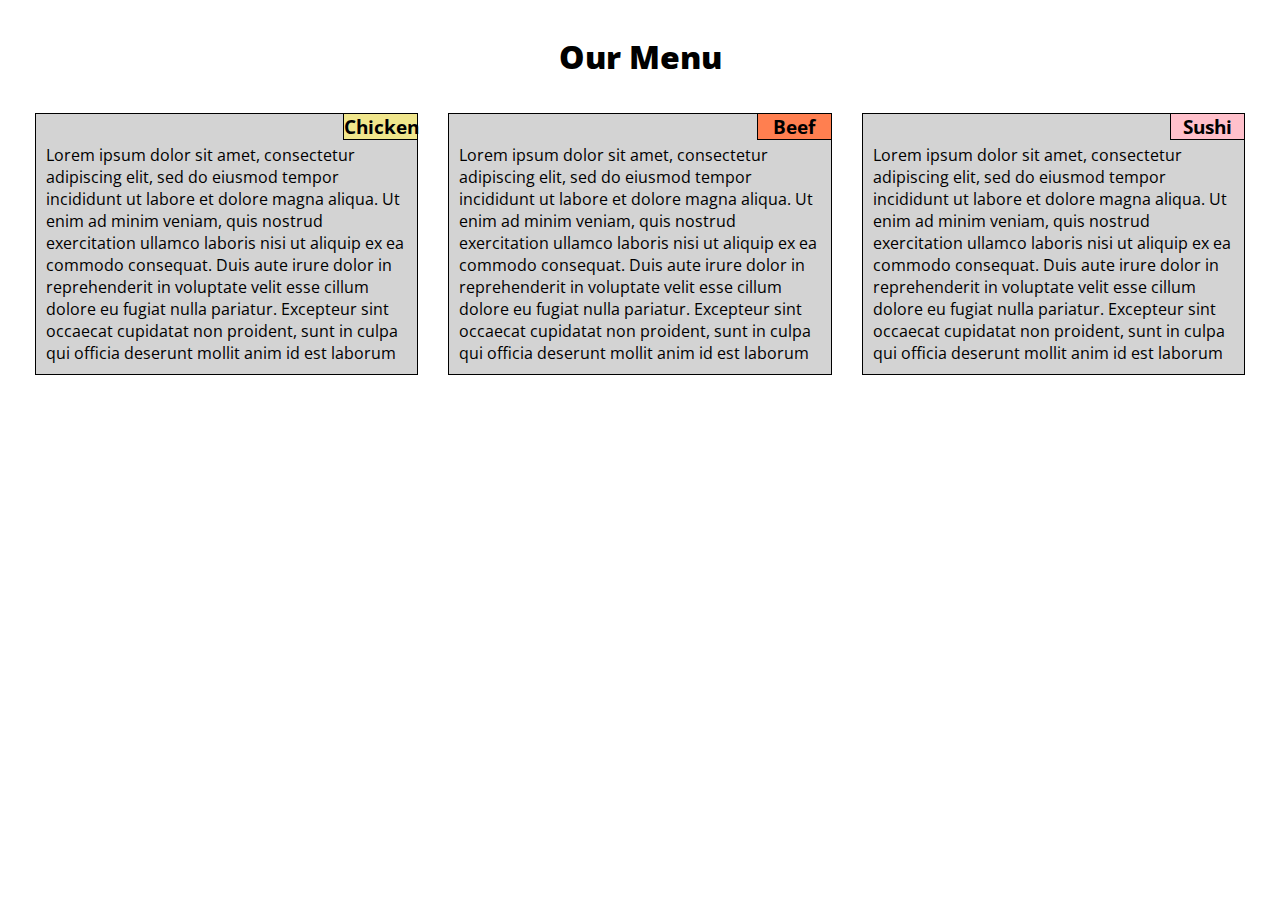
==== assignment-2/index.html @ 6b23f544 "Rename module-2-assignment.html to index.html" ====
<!DOCTYPE html>
<html>
  <head>
    <meta charset="utf-8" />
    <meta name="viewport" content="width=device-width, initial-scale=1.0" />
    <link
      rel="stylesheet"
      type="text/css"
      href="/assignment-2/css/module-2-assigniment.css"
    />
    <link
      rel="stylesheet"
      href="https://fonts.googleapis.com/css2?family=Open+Sans:wght@400;700&display=swap"
    />
    <title>Our Menu</title>
  </head>

  <body>
    <h1>Our Menu</h1>
    <div class="main-container">
      <div class="container col-lg-4 col-md-6 col-sm-12">
        <h3 class="chicken">Chicken</h3>
        <p>
          Lorem ipsum dolor sit amet, consectetur adipiscing elit, sed do
          eiusmod tempor incididunt ut labore et dolore magna aliqua. Ut enim ad
          minim veniam, quis nostrud exercitation ullamco laboris nisi ut
          aliquip ex ea commodo consequat. Duis aute irure dolor in
          reprehenderit in voluptate velit esse cillum dolore eu fugiat nulla
          pariatur. Excepteur sint occaecat cupidatat non proident, sunt in
          culpa qui officia deserunt mollit anim id est laborum
        </p>
      </div>
      <div class="container col-lg-4 col-md-6 col-sm-12">
        <h3 class="beef">Beef</h3>
        <p>
          Lorem ipsum dolor sit amet, consectetur adipiscing elit, sed do
          eiusmod tempor incididunt ut labore et dolore magna aliqua. Ut enim ad
          minim veniam, quis nostrud exercitation ullamco laboris nisi ut
          aliquip ex ea commodo consequat. Duis aute irure dolor in
          reprehenderit in voluptate velit esse cillum dolore eu fugiat nulla
          pariatur. Excepteur sint occaecat cupidatat non proident, sunt in
          culpa qui officia deserunt mollit anim id est laborum
        </p>
      </div>

      <div class="container col-lg-4 col-md-12 col-sm-12">
        <h3 class="sushi">Sushi</h3>
        <p>
          Lorem ipsum dolor sit amet, consectetur adipiscing elit, sed do
          eiusmod tempor incididunt ut labore et dolore magna aliqua. Ut enim ad
          minim veniam, quis nostrud exercitation ullamco laboris nisi ut
          aliquip ex ea commodo consequat. Duis aute irure dolor in
          reprehenderit in voluptate velit esse cillum dolore eu fugiat nulla
          pariatur. Excepteur sint occaecat cupidatat non proident, sunt in
          culpa qui officia deserunt mollit anim id est laborum
        </p>
      </div>
    </div>
  </body>
</html>
---- assignment-2/css/module-2-assigniment.css ----
* {
  margin: 0px;
  padding: 0px;
  box-sizing: border-box;
  font-family: "Open Sans", sans-serif;
}

/******Base styles******/

h1 {
  font-weight: 800;
  font-size: 1, 75em;
  background-color: white;
  padding-top: 35px;
  padding-bottom: 20px;
  text-align: center;
}

div.main-container {
  padding-left: 20px;
  padding-right: 20px;
}

p {
  border: 1px solid black;
  background-color: lightgrey;
  padding-top: 30px;
  padding-bottom: 10px;
  padding-left: 10px;
  padding-right: 10px;
  margin: 15px;
}

h3 {
  width: 75px;
  font-size: 1, 25em;
  border: 1px solid black;
  text-align: center;
  float: inline-end;
  position: relative;
  top: 15px;
  right: 15px;
}

.chicken {
  background-color: khaki;
}

.beef {
  background-color: coral;
}

.sushi {
  background-color: pink;
}

/********** Desktop **********/
@media (min-width: 992px) {
  .col-lg-1,
  .col-lg-2,
  .col-lg-3,
  .col-lg-4,
  .col-lg-5,
  .col-lg-6,
  .col-lg-7,
  .col-lg-8,
  .col-lg-9,
  .col-lg-10,
  .col-lg-11,
  .col-lg-12 {
    float: left;
  }
  .col-lg-1 {
    width: 8.33%;
  }
  .col-lg-2 {
    width: 16.66%;
  }
  .col-lg-3 {
    width: 25%;
  }
  .col-lg-4 {
    width: 33.33%;
  }
  .col-lg-5 {
    width: 41.66%;
  }
  .col-lg-6 {
    width: 50%;
  }
  .col-lg-7 {
    width: 58.33%;
  }
  .col-lg-8 {
    width: 66.66%;
  }
  .col-lg-9 {
    width: 74.99%;
  }
  .col-lg-10 {
    width: 83.33%;
  }
  .col-lg-11 {
    width: 91.66%;
  }
  .col-lg-12 {
    width: 100%;
  }
}

/********** Tablet **********/
@media (min-width: 768px) and (max-width: 991px) {
  .col-md-1,
  .col-md-2,
  .col-md-3,
  .col-md-4,
  .col-md-5,
  .col-md-6,
  .col-md-7,
  .col-md-8,
  .col-md-9,
  .col-md-10,
  .col-md-11,
  .col-md-12 {
    float: left;
  }
  .col-md-1 {
    width: 8.33%;
  }
  .col-md-2 {
    width: 16.66%;
  }
  .col-md-3 {
    width: 25%;
  }
  .col-md-4 {
    width: 33.33%;
  }
  .col-md-5 {
    width: 41.66%;
  }
  .col-md-6 {
    width: 50%;
  }
  .col-md-7 {
    width: 58.33%;
  }
  .col-md-8 {
    width: 66.66%;
  }
  .col-md-9 {
    width: 74.99%;
  }
  .col-md-10 {
    width: 83.33%;
  }
  .col-md-11 {
    width: 91.66%;
  }
  .col-md-12 {
    width: 100%;
  }
}

/********** Mobile **********/
@media (max-width: 767px) {
  .col-sm-1,
  .col-sm-2,
  .col-sm-3,
  .col-sm-4,
  .col-sm-5,
  .col-sm-6,
  .col-sm-7,
  .col-sm-8,
  .col-sm-9,
  .col-sm-10,
  .col-sm-11,
  .col-sm-12 {
    float: left;
  }
  .col-sm-1 {
    width: 8.33%;
  }
  .col-sm-2 {
    width: 16.66%;
  }
  .col-sm-3 {
    width: 25%;
  }
  .col-sm-4 {
    width: 33.33%;
  }
  .col-sm-5 {
    width: 41.66%;
  }
  .col-sm-6 {
    width: 50%;
  }
  .col-sm-7 {
    width: 58.33%;
  }
  .col-sm-8 {
    width: 66.66%;
  }
  .col-sm-9 {
    width: 74.99%;
  }
  .col-sm-10 {
    width: 83.33%;
  }
  .col-sm-11 {
    width: 91.66%;
  }
  .col-sm-12 {
    width: 100%;
  }
}
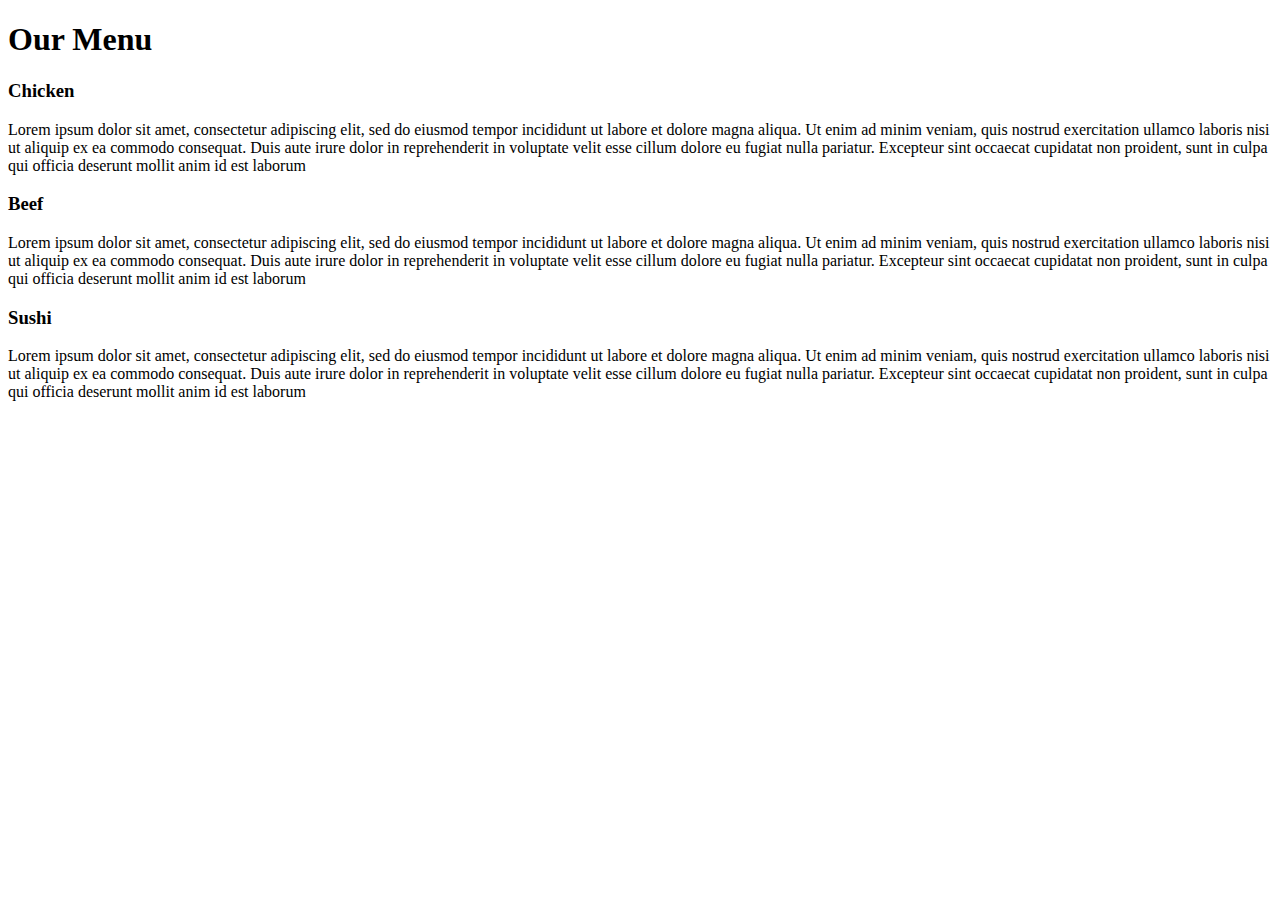
==== commit 9365dabc: "Update index.html" ====
--- a/assignment-2/index.html
+++ b/assignment-2/index.html
@@ -6,7 +6,7 @@
     <link
       rel="stylesheet"
       type="text/css"
-      href="/assignment-2/css/module-2-assigniment.css"
+      href="assignment-2/css/style.css"
     />
     <link
       rel="stylesheet"
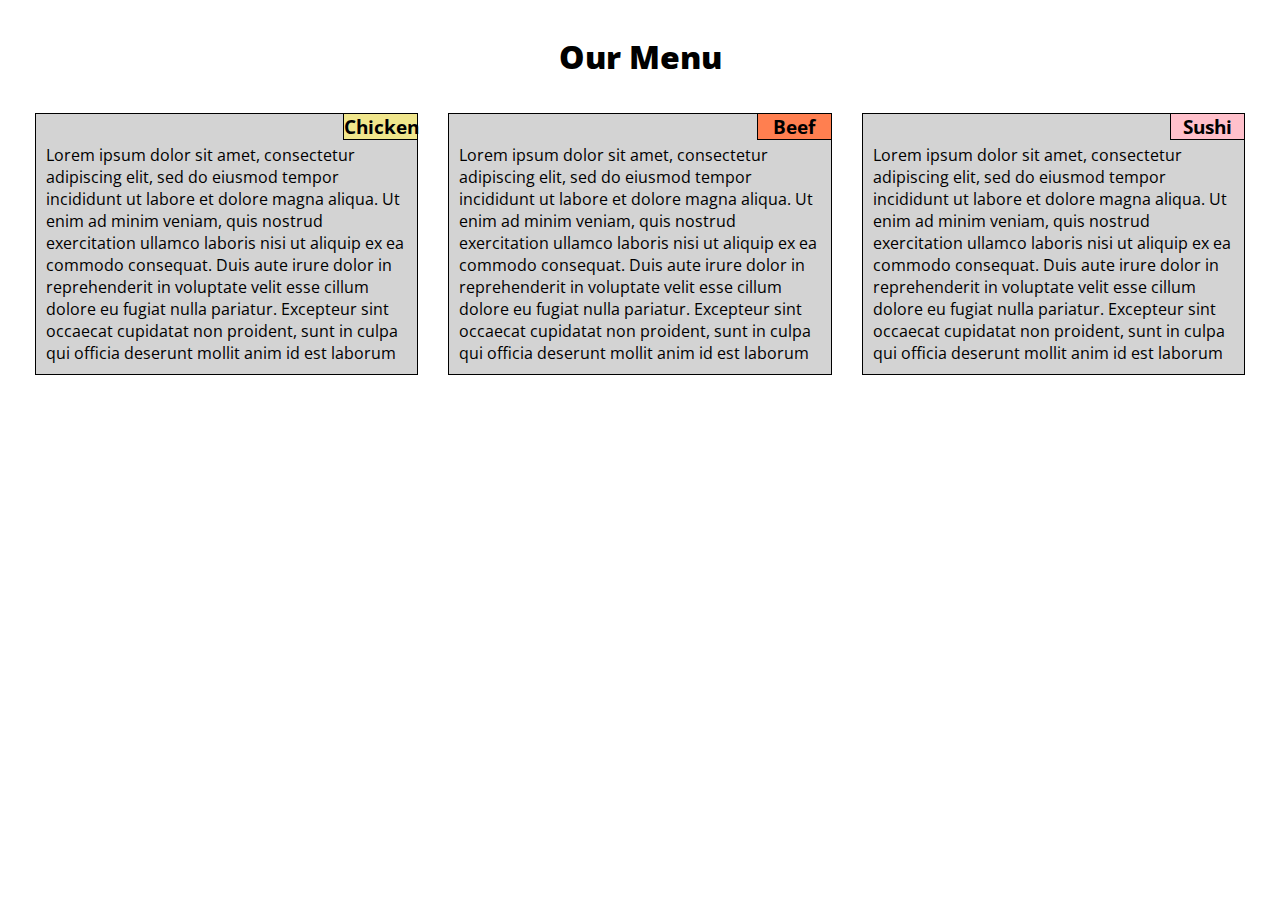
==== commit 3c8a57f3: "Update index.html" ====
--- a/assignment-2/index.html
+++ b/assignment-2/index.html
@@ -6,7 +6,7 @@
     <link
       rel="stylesheet"
       type="text/css"
-      href="assignment-2/css/style.css"
+      href="style.css"
     />
     <link
       rel="stylesheet"
--- a/assignment-2/style.css
+++ b/assignment-2/style.css
@@ -0,0 +1,217 @@
+* {
+  margin: 0px;
+  padding: 0px;
+  box-sizing: border-box;
+  font-family: "Open Sans", sans-serif;
+}
+
+/******Base styles******/
+
+h1 {
+  font-weight: 800;
+  font-size: 1, 75em;
+  background-color: white;
+  padding-top: 35px;
+  padding-bottom: 20px;
+  text-align: center;
+}
+
+div.main-container {
+  padding-left: 20px;
+  padding-right: 20px;
+}
+
+p {
+  border: 1px solid black;
+  background-color: lightgrey;
+  padding-top: 30px;
+  padding-bottom: 10px;
+  padding-left: 10px;
+  padding-right: 10px;
+  margin: 15px;
+}
+
+h3 {
+  width: 75px;
+  font-size: 1, 25em;
+  border: 1px solid black;
+  text-align: center;
+  float: inline-end;
+  position: relative;
+  top: 15px;
+  right: 15px;
+}
+
+.chicken {
+  background-color: khaki;
+}
+
+.beef {
+  background-color: coral;
+}
+
+.sushi {
+  background-color: pink;
+}
+
+/********** Desktop **********/
+@media (min-width: 992px) {
+  .col-lg-1,
+  .col-lg-2,
+  .col-lg-3,
+  .col-lg-4,
+  .col-lg-5,
+  .col-lg-6,
+  .col-lg-7,
+  .col-lg-8,
+  .col-lg-9,
+  .col-lg-10,
+  .col-lg-11,
+  .col-lg-12 {
+    float: left;
+  }
+  .col-lg-1 {
+    width: 8.33%;
+  }
+  .col-lg-2 {
+    width: 16.66%;
+  }
+  .col-lg-3 {
+    width: 25%;
+  }
+  .col-lg-4 {
+    width: 33.33%;
+  }
+  .col-lg-5 {
+    width: 41.66%;
+  }
+  .col-lg-6 {
+    width: 50%;
+  }
+  .col-lg-7 {
+    width: 58.33%;
+  }
+  .col-lg-8 {
+    width: 66.66%;
+  }
+  .col-lg-9 {
+    width: 74.99%;
+  }
+  .col-lg-10 {
+    width: 83.33%;
+  }
+  .col-lg-11 {
+    width: 91.66%;
+  }
+  .col-lg-12 {
+    width: 100%;
+  }
+}
+
+/********** Tablet **********/
+@media (min-width: 768px) and (max-width: 991px) {
+  .col-md-1,
+  .col-md-2,
+  .col-md-3,
+  .col-md-4,
+  .col-md-5,
+  .col-md-6,
+  .col-md-7,
+  .col-md-8,
+  .col-md-9,
+  .col-md-10,
+  .col-md-11,
+  .col-md-12 {
+    float: left;
+  }
+  .col-md-1 {
+    width: 8.33%;
+  }
+  .col-md-2 {
+    width: 16.66%;
+  }
+  .col-md-3 {
+    width: 25%;
+  }
+  .col-md-4 {
+    width: 33.33%;
+  }
+  .col-md-5 {
+    width: 41.66%;
+  }
+  .col-md-6 {
+    width: 50%;
+  }
+  .col-md-7 {
+    width: 58.33%;
+  }
+  .col-md-8 {
+    width: 66.66%;
+  }
+  .col-md-9 {
+    width: 74.99%;
+  }
+  .col-md-10 {
+    width: 83.33%;
+  }
+  .col-md-11 {
+    width: 91.66%;
+  }
+  .col-md-12 {
+    width: 100%;
+  }
+}
+
+/********** Mobile **********/
+@media (max-width: 767px) {
+  .col-sm-1,
+  .col-sm-2,
+  .col-sm-3,
+  .col-sm-4,
+  .col-sm-5,
+  .col-sm-6,
+  .col-sm-7,
+  .col-sm-8,
+  .col-sm-9,
+  .col-sm-10,
+  .col-sm-11,
+  .col-sm-12 {
+    float: left;
+  }
+  .col-sm-1 {
+    width: 8.33%;
+  }
+  .col-sm-2 {
+    width: 16.66%;
+  }
+  .col-sm-3 {
+    width: 25%;
+  }
+  .col-sm-4 {
+    width: 33.33%;
+  }
+  .col-sm-5 {
+    width: 41.66%;
+  }
+  .col-sm-6 {
+    width: 50%;
+  }
+  .col-sm-7 {
+    width: 58.33%;
+  }
+  .col-sm-8 {
+    width: 66.66%;
+  }
+  .col-sm-9 {
+    width: 74.99%;
+  }
+  .col-sm-10 {
+    width: 83.33%;
+  }
+  .col-sm-11 {
+    width: 91.66%;
+  }
+  .col-sm-12 {
+    width: 100%;
+  }
+}
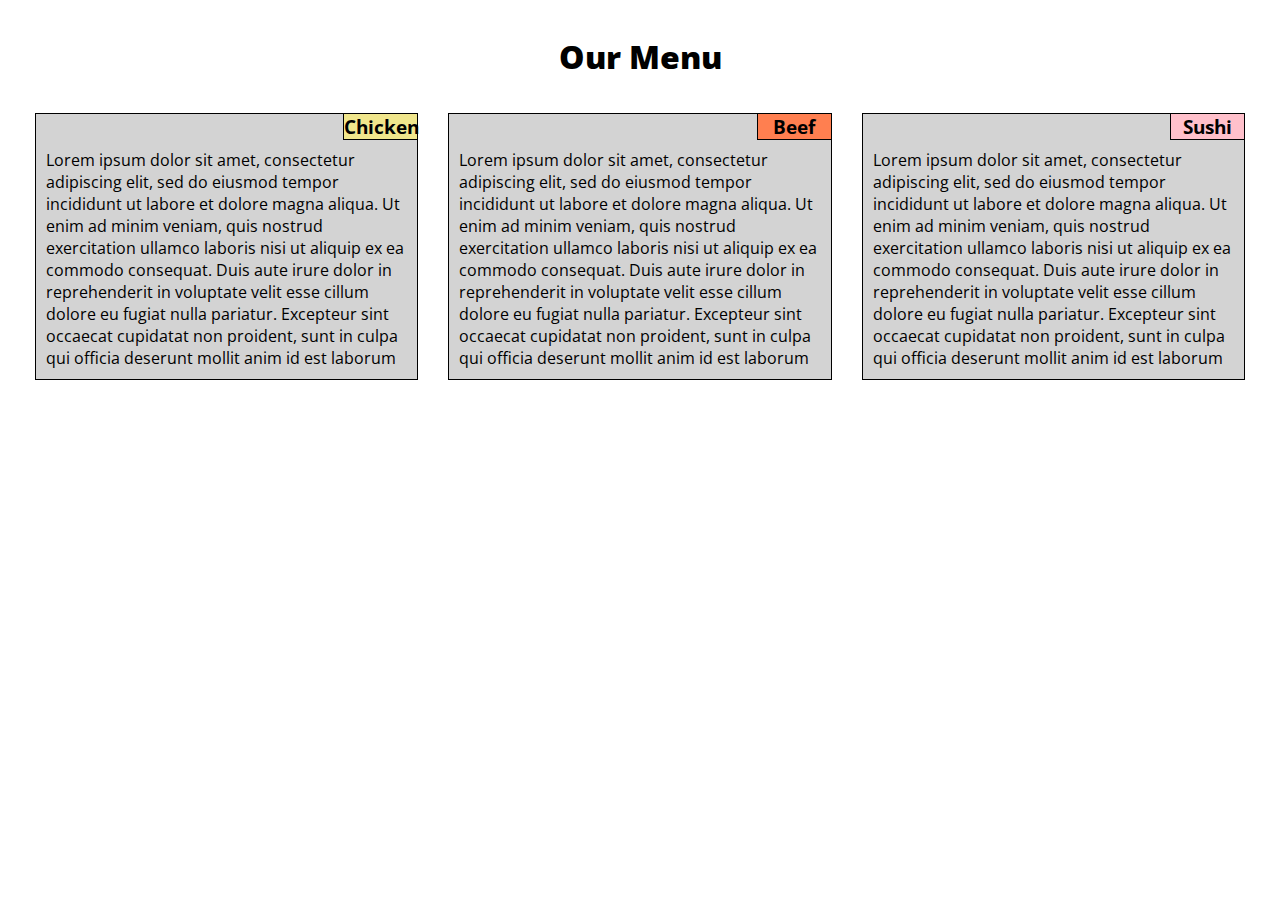
==== commit a21d6f8e: "Update index.html" ====
--- a/assignment-2/index.html
+++ b/assignment-2/index.html
@@ -1,5 +1,5 @@
 <!DOCTYPE html>
-<html>
+<html lang="zxx">
   <head>
     <meta charset="utf-8" />
     <meta name="viewport" content="width=device-width, initial-scale=1.0" />
--- a/assignment-2/style.css
+++ b/assignment-2/style.css
@@ -23,8 +23,8 @@
 
 p {
   border: 1px solid black;
-  background-color: lightgrey;
-  padding-top: 30px;
+  background-color: #d3d3d3;
+  padding-top: 35px;
   padding-bottom: 10px;
   padding-left: 10px;
   padding-right: 10px;
@@ -36,7 +36,7 @@
   font-size: 1, 25em;
   border: 1px solid black;
   text-align: center;
-  float: inline-end;
+  float: right;
   position: relative;
   top: 15px;
   right: 15px;
